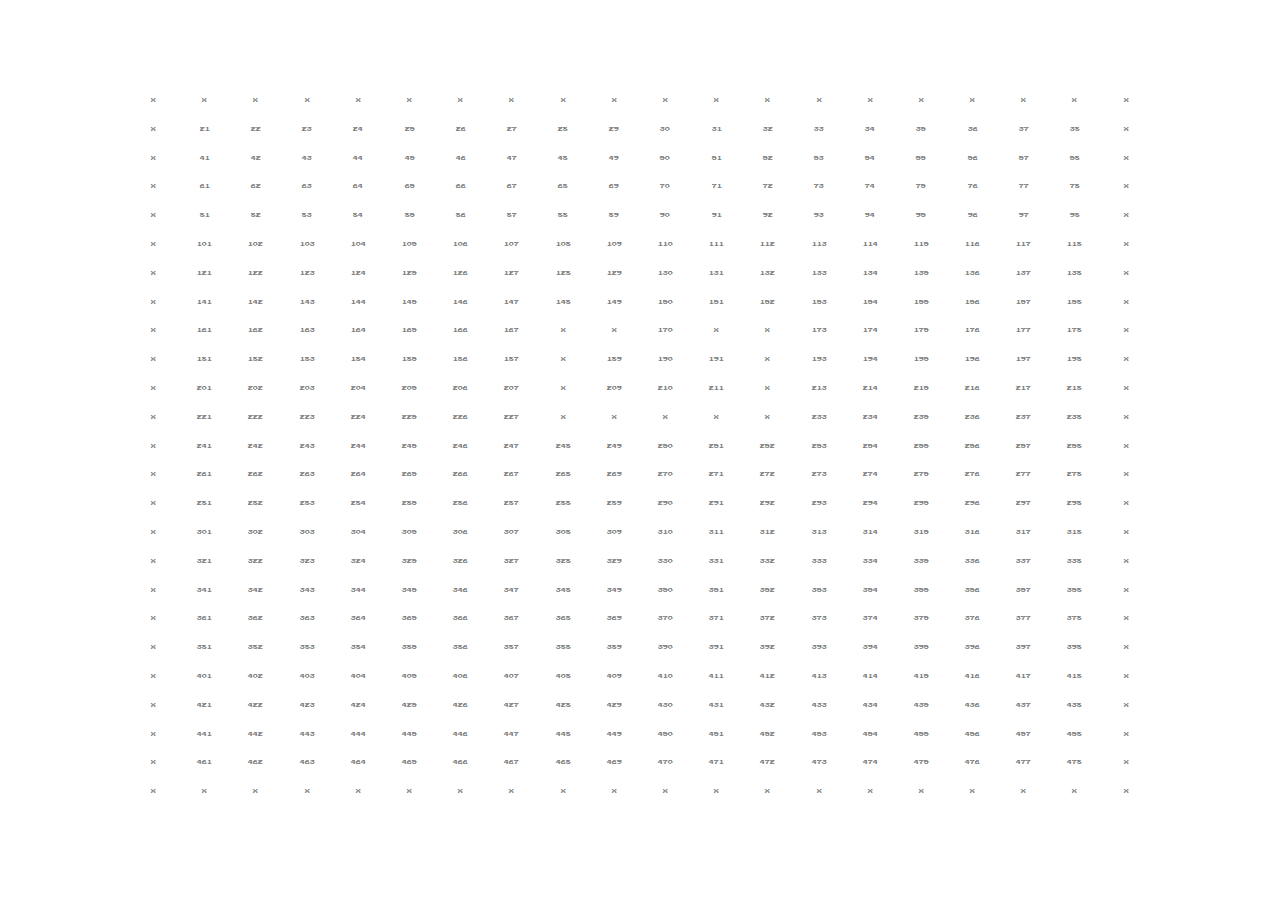
==== sei-project-1 v2/index.html @ 9b4d66cd "pushing v2. i hope this didn't mess up git hub" ====
<!DOCTYPE html>
<html lang="en">

<head>
  <meta charset="UTF-8">
  <meta http-equiv="X-UA-Compatible" content="IE=edge">
  <meta name="viewport" content="width=device-width, initial-scale=1.0">
  <link rel='stylesheet' href='./styles/style.css'>
  <script src="./scripts/app.js" charset="utf-8"></script>
  <link rel="preconnect" href="https://fonts.gstatic.com">
  <link href="https://fonts.googleapis.com/css2?family=Reggae+One&display=swap" rel="stylesheet">
  <link rel="preconnect" href="https://fonts.gstatic.com">
  <link href="https://fonts.googleapis.com/css2?family=Press+Start+2P&display=swap" rel="stylesheet">
  <title> VERSION 2</title>
</head>


<body>
    <div class='game-container'>
      <div class="game-grid"></div>
    </div>
 
</body>

</html>
---- sei-project-1 v2/styles/style.css ----
body {
  font-family: 'Press Start 2P', cursive;
  height: 100vh;
  display: flex;
  justify-content: space-around;
  align-items: center;
  flex-wrap: wrap;
  flex-direction: row;

}

.game-container{
  height: 80vh;
  width: 80vw;
}
.game-grid{
  height: 100%;
  display: flex;
  justify-content: space-around;
  align-items: center;
  flex-wrap: wrap;
  flex-direction: row;

}
.game-grid div{
  flex-shrink: 1;
  min-width: 5%;
  min-height: 4%;
  font-size: 5px;
  color: grey;
  text-align: center;
}


.bruce {
  background-image: url('/Users/sami/Development/PROJECTS/sei-project-one/Project 1 assets/shark gif.gif');
  background-repeat: no-repeat;
  background-size: 85%;
  background-position: center;
  /* transform: scaleX(-1); */
  cursor: pointer;
}

.enemyOnSquare{
  background-repeat: no-repeat;
  background-size: 85%;
  background-position: center;
}

.shamu {
  background-image: url('/Users/sami/Development/PROJECTS/sei-project-one/Project 1 assets/shamu.gif');
}

.squid  {
  background-image: url('/Users/sami/Development/PROJECTS/sei-project-one/Project 1 assets/squid 2.gif')
}
.flipper{
  background-image: url('/Users/sami/Development/PROJECTS/sei-project-one/Project 1 assets/dolphin gif.gif');
  background-size : contain;

}
/* .wall {
  background-color: grey;
} */
.food {}
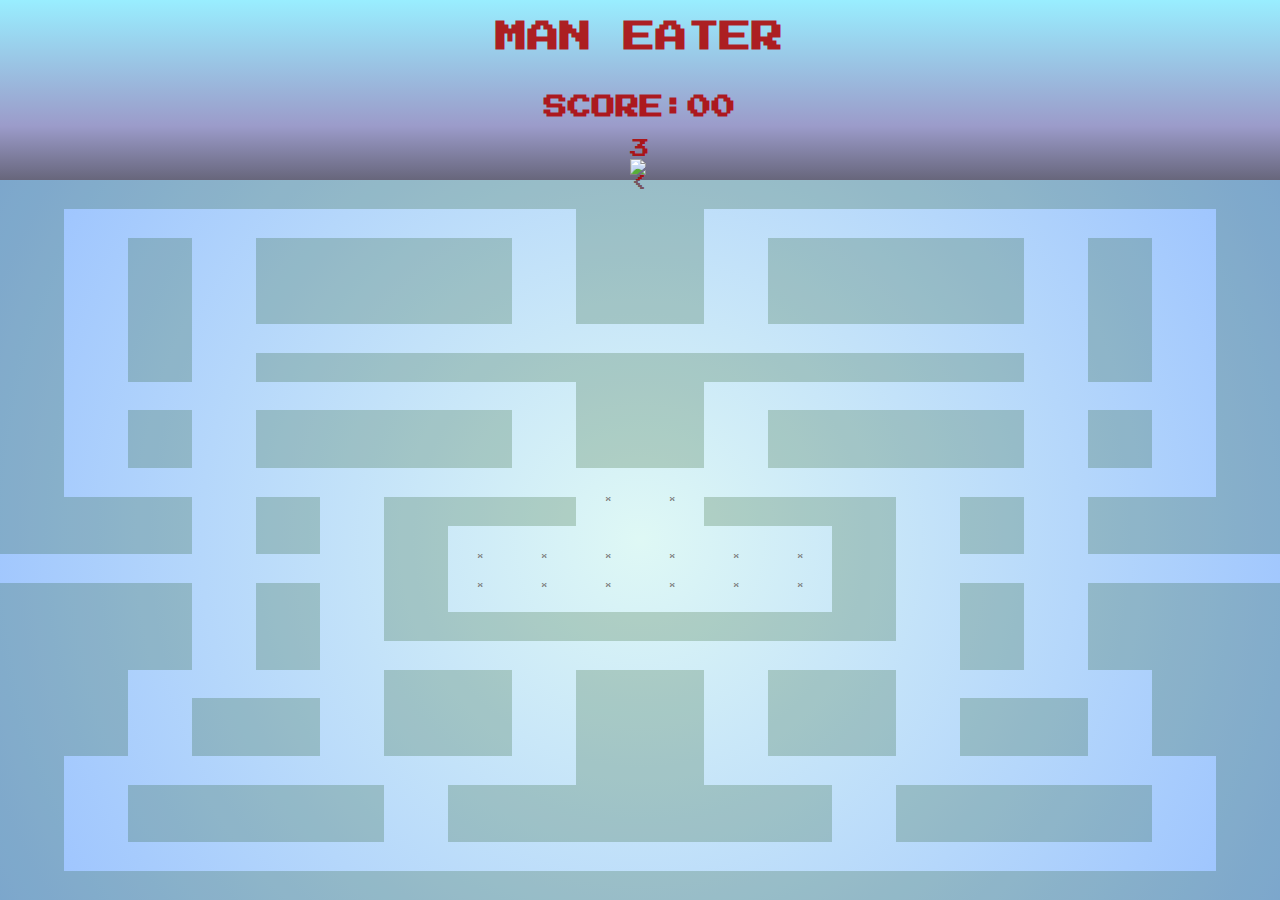
==== commit 53a69aa0: "most of CSS done" ====
--- a/sei-project-1 v2/index.html
+++ b/sei-project-1 v2/index.html
@@ -17,6 +17,18 @@
 
 <body>
     <div class='game-container'>
+      <header class='header'>
+              <h1>MAN EATER </h1>
+          <h2>SCORE:<span id='score'>00</span> </h2>
+           
+            <div class='lives-container'>
+              <span id='lives-counter'>3</span>
+              <img class="hearts" src="/Users/sami/Development/PROJECTS/sei-project-one/v1/Project 1 assets/heart.gif">
+              
+            </div>
+          <
+    
+      </header>
       <div class="game-grid"></div>
     </div>
  
--- a/sei-project-1 v2/styles/style.css
+++ b/sei-project-1 v2/styles/style.css
@@ -1,28 +1,68 @@
 body {
   font-family: 'Press Start 2P', cursive;
   height: 100vh;
+  margin: 0%;
   display: flex;
   justify-content: space-around;
   align-items: center;
   flex-wrap: wrap;
   flex-direction: row;
-
 }
 
-.game-container{
-  height: 80vh;
-  width: 80vw;
+.game-container {
+  height: 100%;
+  width: 100%;
+  display: flex;
+  flex-direction: column;
+  background-size: cover;
+  background-image: url('https://im4.ezgif.com/tmp/ezgif-4-ce3a56d9ad6c.gif');
+  margin-bottom: 5%;
 }
-.game-grid{
+
+.header {
+  height: 20%;
+  display: flex;
+  flex-direction: column;
+  justify-content: space-around;
+  align-items: center;
+  color: rgba(175, 5, 5, 0.877);
+  background: rgb(2, 0, 36);
+  background: linear-gradient(0deg, rgba(2, 0, 36, 0.6) 0%, rgba(6, 6, 122, 0.4) 30%, rgba(0, 212, 255, 0.4) 100%);
+}
+
+
+
+.title h1 {
+  margin-top: 50px;
+}
+
+.lives-conatainer {
+  display: flex;
+  flex-direction: row;
+  font-size: smaller;
+}
+
+.hearts {
+  height: 50px;
+}
+
+#lives-counter {
+  font-size: 125%;
+  display: flex;
+}
+
+.game-grid {
   height: 100%;
   display: flex;
   justify-content: space-around;
   align-items: center;
   flex-wrap: wrap;
   flex-direction: row;
+  background: rgb(174, 238, 230);
+  background: radial-gradient(circle, rgba(174, 238, 230, 0.4) 0%, rgba(0, 99, 255, 0.4) 100%);
+}
 
-}
-.game-grid div{
+.game-grid div {
   flex-shrink: 1;
   min-width: 5%;
   min-height: 4%;
@@ -31,9 +71,18 @@
   text-align: center;
 }
 
+.wall {
+  background-size: 350%;
+  background-position: center;
+  background-image: url('https://lh3.googleusercontent.com/proxy/J_cDEKYfyflGXo6zYGm8L7fEjaZHBfRUxWRA_K6yNSunDrJpURLvp9r-Z-RMcmnKKcvhowNezVTWZNXxtFr4NCGCvVB7o3CH');
+  background-color: rgba(9, 63, 1, 0.2);
+}
+
+
+
 
 .bruce {
-  background-image: url('/Users/sami/Development/PROJECTS/sei-project-one/Project 1 assets/shark gif.gif');
+  background-image: url('/Users/sami/Development/PROJECTS/sei-project-one/v1/Project 1 assets/shark gif.gif');
   background-repeat: no-repeat;
   background-size: 85%;
   background-position: center;
@@ -41,26 +90,49 @@
   cursor: pointer;
 }
 
-.enemyOnSquare{
+.enemyOnSquare {
   background-repeat: no-repeat;
-  background-size: 85%;
+  background-size: contain;
   background-position: center;
 }
 
-.shamu {
-  background-image: url('/Users/sami/Development/PROJECTS/sei-project-one/Project 1 assets/shamu.gif');
+.food {
+  background-image: url('/Users/sami/Development/PROJECTS/sei-project-one/v1/Project 1 assets/fish.gif');
+  background-repeat: no-repeat;
+  background-size: 100%;
+  background-position: center;
 }
 
-.squid  {
-  background-image: url('/Users/sami/Development/PROJECTS/sei-project-one/Project 1 assets/squid 2.gif')
+.quint {
+  background-image: url('/Users/sami/Development/PROJECTS/sei-project-one/v1/Project 1 assets/boat 2.gif');
 }
-.flipper{
-  background-image: url('/Users/sami/Development/PROJECTS/sei-project-one/Project 1 assets/dolphin gif.gif');
-  background-size : contain;
 
+.shamu {
+  background-size: 85%;
+  background-image: url('/Users/sami/Development/PROJECTS/sei-project-one/v1/Project 1 assets/shamu.gif');
 }
-/* .wall {
-  background-color: grey;
-} */
-.food {}
 
+.squid {
+  background-image: url('/Users/sami/Development/PROJECTS/sei-project-one/v1/Project 1 assets/squid .gif')
+}
+
+.flipper {
+  background-image: url('/Users/sami/Development/PROJECTS/sei-project-one/v1/Project 1 assets/whale gif.gif');
+  background-size: contain;
+}
+
+.swim-right {
+  transform: scaleX(-1);
+}
+
+.swim-left {
+  transform: scaleX(1);
+}
+
+.swim-up {
+  transform: rotate(90deg);
+}
+
+.swim-down {
+  transform: rotate(-90deg);
+}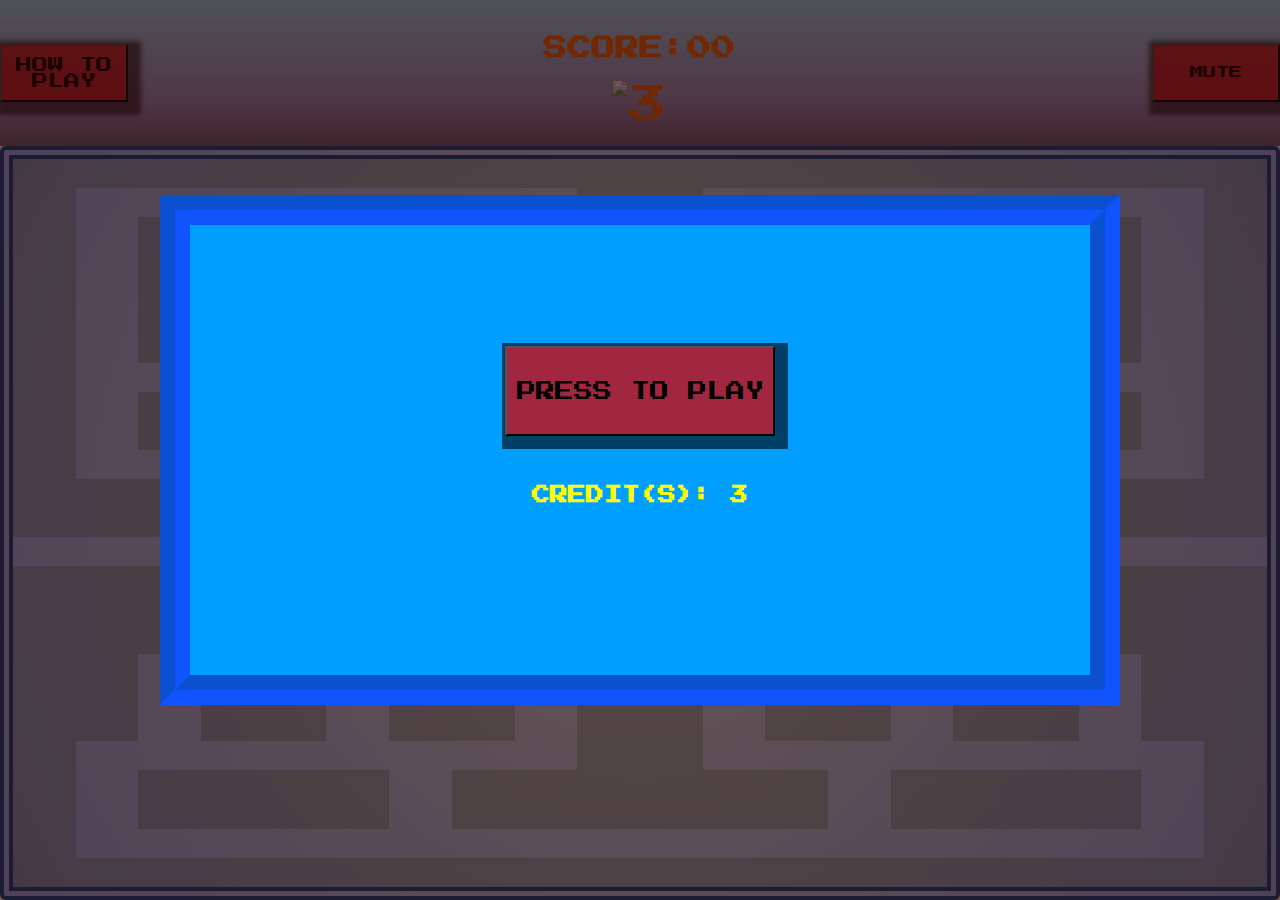
==== commit 513caf11: "overlay added and working" ====
--- a/sei-project-1 v2/index.html
+++ b/sei-project-1 v2/index.html
@@ -16,22 +16,33 @@
 
 
 <body>
-    <div class='game-container'>
-      <header class='header'>
-              <h1>MAN EATER </h1>
-          <h2>SCORE:<span id='score'>00</span> </h2>
-           
-            <div class='lives-container'>
-              <span id='lives-counter'>3</span>
-              <img class="hearts" src="/Users/sami/Development/PROJECTS/sei-project-one/v1/Project 1 assets/heart.gif">
-              
-            </div>
-          <
-    
-      </header>
-      <div class="game-grid"></div>
+  <div class="overlay">
+  <div class="layer"></div>
+    <div class="start-box">
+      <div class="start-page-image">
+        <button id='enter-btn' > PRESS TO PLAY</button>
+        <h3> CREDIT(S): <span class='credit-count'> 3</span> </h3>
+      </div>
     </div>
- 
+  </div>
+  <div class='game-container'>
+    <header class='header'>
+      <button class='how-to-btn'> HOW TO PLAY</button>
+    <section>
+      
+      <h2>SCORE:<span id='score'>00</span> </h2>
+      <div class='lives-container'>
+        
+        <img class="hearts" src="/Users/sami/Development/PROJECTS/sei-project-one/v1/Project 1 assets/heart.gif">
+        <span id='lives-counter'>3</span>
+      </div>
+      
+    </section>
+    <button class='mute-btn'> MUTE </button>
+    </header>
+    <div class="game-grid"></div>
+  </div>
+
 </body>
 
 </html>--- a/sei-project-1 v2/styles/style.css
+++ b/sei-project-1 v2/styles/style.css
@@ -8,6 +8,102 @@
   flex-wrap: wrap;
   flex-direction: row;
 }
+.overlay {
+  opacity: 1;
+  position: absolute;
+  top: 0;
+  left: 0;
+  height: 100%;
+  width: 100%;
+  background-color: rgba(0,0,0,0.5);
+  background-image: url('/Users/sami/Development/PROJECTS/sei-project-one/v1/Project 1 assets/animated water.gif');
+  background-size: cover;
+
+
+  display: flex;
+  justify-content: center;
+  align-content: center;
+
+  z-index: 10;
+}
+.layer {
+  background-color: rgba(82, 5, 5, 0.324);
+  position: absolute;
+  top: 0;
+  left: 0;
+  width: 100%;
+  height: 100%;
+}
+.start-box {
+  border: 30px groove rgba(31, 21, 255, 0.54);
+  width: 80%;
+  max-width: 900px;
+  height: 50%;
+  display: flex;
+  background: #009fff;
+  z-index: 11;
+
+  align-self: center;
+  margin:0;
+}
+
+.start-page-image {
+  width: 100%;
+  background-image: url('/Users/sami/Development/PROJECTS/sei-project-one/v1/Project 1 assets/shark fin gif.gif');
+  background-position: center;
+  background-size: 60%;
+  background-repeat: no-repeat;
+    text-align: center;
+  display: flex;
+  flex-direction: column;
+  justify-content: center;
+  align-items: center;
+}
+
+
+
+.start-page-image button {
+  height: 20%;
+  width: 30%;
+  background-color: rgba(212, 0, 0, 0.753);
+  font-family: 'Press Start 2P', cursive;
+  font-size: larger;
+  box-shadow: 5px 5px 0px 8px rgba(0, 0, 0, 0.6);
+}
+
+.start-page-image h3 {
+  margin: 50px;
+  animation: blinker 1.5s infinite;
+  color: rgb(255, 255, 2);
+  font-size: large;
+}
+@keyframes blinker {
+  0% {
+    opacity: 100;
+  }
+  60% {
+    opacity: 0;
+  }
+}
+.entering {
+  animation: slide-out-elliptic-top-bck 1s ease-in both;
+}
+
+@keyframes slide-out-elliptic-top-bck {
+  0% {
+    transform: translateY(0) rotateX(0) scale(1);
+    transform-origin: 50% 1400px;
+    opacity: 1;
+  }
+  100% {
+    transform: translateY(-600px) rotateX(-30deg) scale(0);
+    transform-origin: 50% 100%;
+    opacity: 1;
+  }
+}
+
+
+
 
 .game-container {
   height: 100%;
@@ -15,31 +111,49 @@
   display: flex;
   flex-direction: column;
   background-size: cover;
-  background-image: url('https://im4.ezgif.com/tmp/ezgif-4-ce3a56d9ad6c.gif');
+  background-image: url('/Users/sami/Development/PROJECTS/sei-project-one/v1/Project 1 assets/background.gif');
   margin-bottom: 5%;
 }
 
 .header {
   height: 20%;
   display: flex;
+  justify-content: space-between;
+  align-items: center;
+  color: rgba(255, 111, 0, 0.975);
+  background: rgb(2, 0, 36);
+  background: linear-gradient(0deg, rgba(2, 0, 36, 0.6) 0%, rgba(6, 6, 122, 0.4) 30%, rgba(0, 212, 255, 0.4) 100%);
+}
+
+section {
+  justify-self: center;
+  display: flex;
   flex-direction: column;
   justify-content: space-around;
   align-items: center;
-  color: rgba(175, 5, 5, 0.877);
-  background: rgb(2, 0, 36);
-  background: linear-gradient(0deg, rgba(2, 0, 36, 0.6) 0%, rgba(6, 6, 122, 0.4) 30%, rgba(0, 212, 255, 0.4) 100%);
-}
-
-
+}
+
+button {
+  height: 40%;
+  width: 10%;
+  background-color: rgba(212, 0, 0, 0.753);
+  box-shadow: 5px 5px 5px 8px rgba(0, 0, 0, 0.6);
+  font-family: 'Press Start 2P', cursive;
+}
+.how-to-btn {
+  font-size: 100%;
+}
 
 .title h1 {
   margin-top: 50px;
 }
 
-.lives-conatainer {
+.lives-container {
   display: flex;
   flex-direction: row;
-  font-size: smaller;
+  align-items: center;
+  justify-content: center;
+  font-size: 200%;
 }
 
 .hearts {
@@ -60,14 +174,16 @@
   flex-direction: row;
   background: rgb(174, 238, 230);
   background: radial-gradient(circle, rgba(174, 238, 230, 0.4) 0%, rgba(0, 99, 255, 0.4) 100%);
+  border: 13px double #004D94;
+  border-radius: 6px;
 }
 
 .game-grid div {
   flex-shrink: 1;
   min-width: 5%;
   min-height: 4%;
-  font-size: 5px;
-  color: grey;
+  font-size: 10px;
+  color: rgb(255, 191, 0);
   text-align: center;
 }
 
@@ -77,17 +193,29 @@
   background-image: url('https://lh3.googleusercontent.com/proxy/J_cDEKYfyflGXo6zYGm8L7fEjaZHBfRUxWRA_K6yNSunDrJpURLvp9r-Z-RMcmnKKcvhowNezVTWZNXxtFr4NCGCvVB7o3CH');
   background-color: rgba(9, 63, 1, 0.2);
 }
-
-
+.power-up {
+  background-image: url('/Users/sami/Development/PROJECTS/sei-project-one/v1/Project 1 assets/power up turtle.gif');
+  background-repeat: no-repeat;
+  background-size: 90%;
+  background-position: center;
+}
+
+
+.food {
+  background-image: url('/Users/sami/Development/PROJECTS/sei-project-one/v1/Project 1 assets/fish.gif');
+  background-repeat: no-repeat;
+  background-size: 100%;
+  background-position: center;
+}
 
 
 .bruce {
   background-image: url('/Users/sami/Development/PROJECTS/sei-project-one/v1/Project 1 assets/shark gif.gif');
   background-repeat: no-repeat;
-  background-size: 85%;
+  background-size: 87%;
   background-position: center;
   /* transform: scaleX(-1); */
-  cursor: pointer;
+  
 }
 
 .enemyOnSquare {
@@ -96,15 +224,9 @@
   background-position: center;
 }
 
-.food {
-  background-image: url('/Users/sami/Development/PROJECTS/sei-project-one/v1/Project 1 assets/fish.gif');
-  background-repeat: no-repeat;
+.quint {
+  background-image: url('https://media2.giphy.com/media/S5hCfLDrJX2rYI5rjc/source.gif');
   background-size: 100%;
-  background-position: center;
-}
-
-.quint {
-  background-image: url('/Users/sami/Development/PROJECTS/sei-project-one/v1/Project 1 assets/boat 2.gif');
 }
 
 .shamu {
@@ -113,7 +235,8 @@
 }
 
 .squid {
-  background-image: url('/Users/sami/Development/PROJECTS/sei-project-one/v1/Project 1 assets/squid .gif')
+  background-image: url('/Users/sami/Development/PROJECTS/sei-project-one/v1/Project 1 assets/squid 2.gif');
+  background-size: 80%;
 }
 
 .flipper {
@@ -135,4 +258,22 @@
 
 .swim-down {
   transform: rotate(-90deg);
-}+}
+
+
+.edible {
+  animation: blink-1 0.6s infinite both;
+}
+
+
+ @keyframes blink-1 {
+  0%,
+  50%,
+  100% {
+    opacity: 1;
+  }
+  25%,
+  75% {
+    opacity: 0;
+  }
+}
